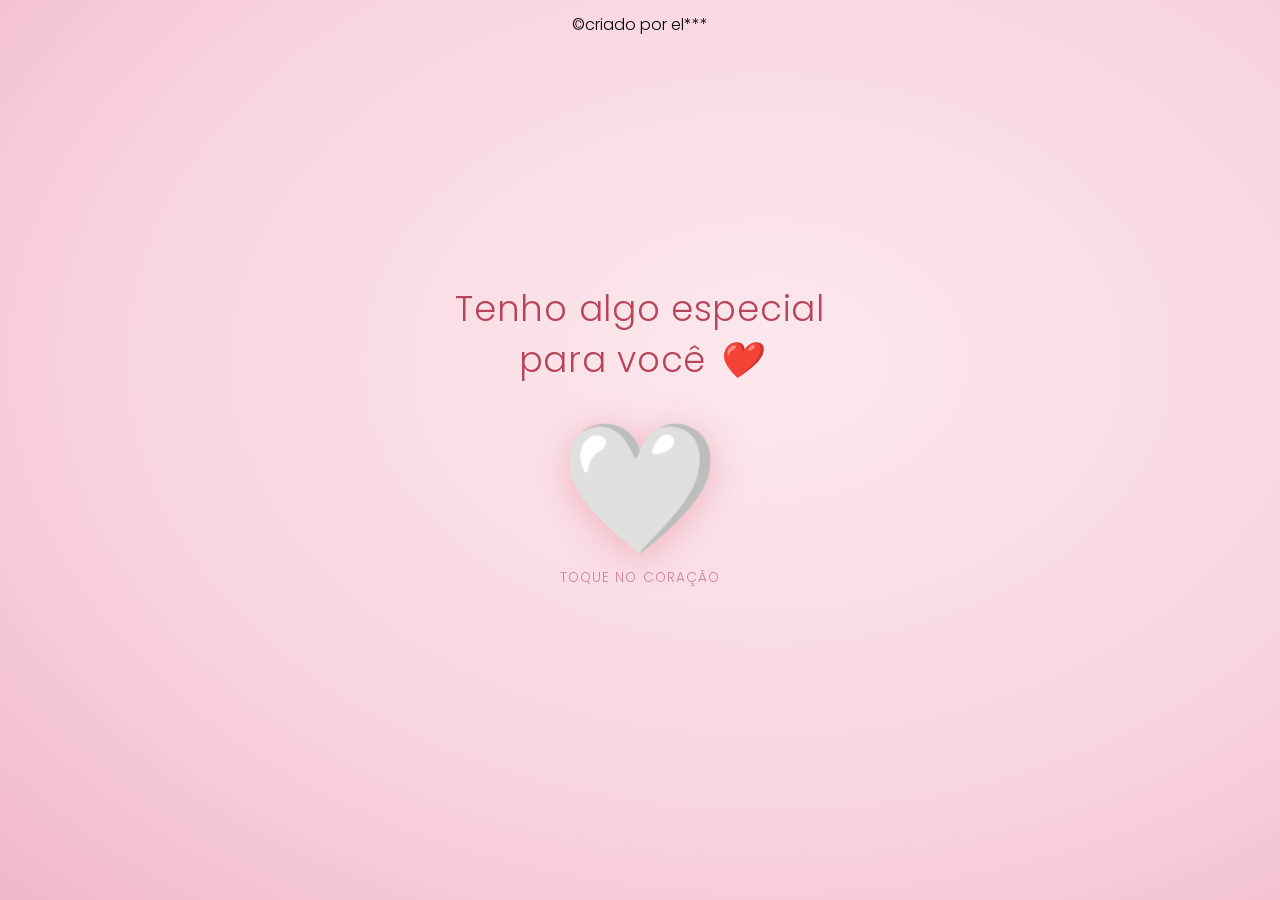
==== index.html @ d245046f "name project" ====
<!doctype html>
<html lang="pt-BR">
  <head>
    <meta charset="UTF-8" />
    <meta name="viewport" content="width=device-width, initial-scale=1.0" />
    <link rel="stylesheet" href="public/assets/css/style.css" />
    <title>Para Você ❤️</title>
    <link rel="preconnect" href="https://fonts.googleapis.com" />
    <link rel="preconnect" href="https://fonts.gstatic.com" crossorigin />
    <link
      href="https://fonts.googleapis.com/css2?family=Poppins:ital,wght@0,100;0,200;0,300;0,400;0,500;0,600;0,700;0,800;0,900;1,100;1,200;1,300;1,400;1,500;1,600;1,700;1,800;1,900&display=swap"
      rel="stylesheet"
    />
  </head>
  <body>
    <!-- ── PETALS ── -->
    <div id="particles"></div>

    <!-- ══════════════ SCREEN 1 ══════════════ -->
    <div class="screen" id="screen1">
      <p class="tagline">Tenho algo especial<br />para você <em>❤️</em></p>

      <div class="big-heart-wrap" id="heartReveal" title="Clique para revelar">
        <span class="big-heart">🤍</span>
      </div>
      <p class="hint" id="hintText">toque no coração</p>

      <div class="password-bubble" id="passwordBubble" style="display: none">
        <p>sua chave secreta</p>
        <div class="revealed-pass" id="revealedPass">meiga</div>
        <hr class="divider" />
        <label>Digite a senha para entrar</label>
        <input
          type="password"
          id="passInput"
          placeholder="✦ ✦ ✦ ✦"
          maxlength="20"
        />
        <div class="error" id="passError" style="display: none">
          Ops, tente de novo 💔
        </div>
        <button class="btn-enter" id="btnEnter">Entrar ✨</button>
      </div>
    </div>

    <!-- ══════════════ SCREEN 2 ══════════════ -->
    <div class="screen hidden" id="screen2">
      <h2>Para você, com amor 🌸❤️</h2>
      <p class="sub">clique em cada coração</p>

      <div class="hearts-grid" id="heartsGrid"></div>
    </div>

    <!-- ══════════════ MODAL ══════════════ -->
    <div class="overlay" id="overlay">
      <div class="card">
        <span class="card-heart" id="cardHeart"></span>
        <p class="card-msg" id="cardMsg"></p>
        <button class="card-close" id="cardClose">fechar</button>
      </div>
    </div>

    <div class="footer">&copy;criado por el***</div>

    <script src="public/assets/js/script.js"></script>
  </body>
</html>
---- public/assets/css/style.css ----
@import url("https://fonts.googleapis.com/css2?family=Poppins:ital,wght@0,100;0,200;0,300;0,400;0,500;0,600;0,700;0,800;0,900;1,100;1,200;1,300;1,400;1,500;1,600;1,700;1,800;1,900&display=swap");

*,
*::before,
*::after {
  box-sizing: border-box;
  margin: 0;
  padding: 0;
  font-family: "Poppins", sans-serif;
  font-weight: 300;
  font-style: normal;
}

:root {
  --rose-light: #fce8ee;
  --rose-mid: #f7b2c2;
  --rose-deep: #db6172;
  --rose-dark: #b8445a;
  --cream: #fff8f9;
  --white: #ffffff;
}

html,
body {
  height: 100%;
  background: var(--rose-light);
  overflow: hidden;
}

/* ── PARTICLES ── */
#particles {
  position: fixed;
  inset: 0;
  pointer-events: none;
  z-index: 0;
  overflow: hidden;
}
.petal {
  position: absolute;
  width: 8px;
  height: 8px;
  border-radius: 50% 0 50% 0;
  background: var(--rose-mid);
  opacity: 0;
  animation: fall linear infinite;
}
@keyframes fall {
  0% {
    transform: translateY(-20px) rotate(0deg);
    opacity: 0.5;
  }
  100% {
    transform: translateY(110vh) rotate(360deg);
    opacity: 0;
  }
}

/* ── SCREENS ── */
.screen {
  position: fixed;
  inset: 0;
  display: flex;
  flex-direction: column;
  align-items: center;
  justify-content: center;
  transition:
    opacity 0.9s ease,
    transform 0.9s ease;
  z-index: 1;
}
.screen.hidden {
  opacity: 0;
  pointer-events: none;
  transform: scale(1.04);
}

/* ── SCREEN 1 ── */
#screen1 {
  background: radial-gradient(
    ellipse at 60% 40%,
    #fce8ee 0%,
    #f9d4de 60%,
    #f0b8c8 100%
  );
}
#screen1 .tagline {
  font-size: clamp(1.4rem, 5vw, 2.2rem);
  color: var(--rose-dark);
  text-align: center;
  letter-spacing: 0.02em;
  padding: 0 1.5rem;
  margin-bottom: 2.4rem;
  line-height: 1.45;
}
#screen1 .tagline em {
  font-style: italic;
  color: var(--rose-deep);
}

/* big clickable heart */
.big-heart-wrap {
  cursor: pointer;
  position: relative;
  display: flex;
  align-items: center;
  justify-content: center;
  margin-bottom: 2rem;
}
.big-heart {
  font-size: clamp(5rem, 20vw, 8rem);
  line-height: 1;
  filter: drop-shadow(0 6px 18px rgba(219, 97, 114, 0.35));
  transition:
    transform 0.25s cubic-bezier(0.34, 1.56, 0.64, 1),
    filter 0.25s;
  user-select: none;
}
.big-heart-wrap:hover .big-heart {
  transform: scale(1.15);
  filter: drop-shadow(0 10px 28px rgba(219, 97, 114, 0.5));
}
.hint {
  font-size: 0.85rem;
  color: #c07080;
  letter-spacing: 0.08em;
  text-transform: uppercase;
  margin-top: -1rem;
  margin-bottom: 1.8rem;
  opacity: 0.8;
}

/* password reveal */
.password-bubble {
  background: var(--white);
  border: 2px solid var(--rose-mid);
  border-radius: 20px;
  padding: 1.4rem 2rem;
  text-align: center;
  box-shadow: 0 8px 32px rgba(219, 97, 114, 0.15);
  max-width: 320px;
  width: 90%;
  animation: popIn 0.4s cubic-bezier(0.34, 1.56, 0.64, 1);
}
@keyframes popIn {
  from {
    transform: scale(0.7);
    opacity: 0;
  }
  to {
    transform: scale(1);
    opacity: 1;
  }
}
.password-bubble p {
  font-size: 0.8rem;
  color: #b07080;
  letter-spacing: 0.07em;
  text-transform: uppercase;
  margin-bottom: 0.7rem;
}
.password-bubble .revealed-pass {
  font-size: 1.5rem;
  color: var(--rose-deep);
  letter-spacing: 0.15em;
  font-weight: 600;
}
.password-bubble .divider {
  margin: 1rem 0;
  border: none;
  border-top: 1px solid #f0c0cc;
}
.password-bubble label {
  font-size: 0.78rem;
  color: #b07080;
  letter-spacing: 0.06em;
  text-transform: uppercase;
  display: block;
  margin-bottom: 0.5rem;
}
.password-bubble input[type="password"] {
  width: 100%;
  padding: 0.6rem 1rem;
  border: 1.5px solid var(--rose-mid);
  border-radius: 30px;
  font-size: 1rem;
  color: var(--rose-dark);
  background: var(--cream);
  outline: none;
  text-align: center;
  letter-spacing: 0.15em;
  transition: border-color 0.2s;
}
.password-bubble input:focus {
  border-color: var(--rose-deep);
}
.password-bubble .error {
  font-size: 0.78rem;
  color: #c0405a;
  margin-top: 0.5rem;
  animation: shake 0.3s ease;
}
@keyframes shake {
  0%,
  100% {
    transform: translateX(0);
  }
  25% {
    transform: translateX(-6px);
  }
  75% {
    transform: translateX(6px);
  }
}
.btn-enter {
  margin-top: 0.8rem;
  background: linear-gradient(135deg, var(--rose-mid), var(--rose-deep));
  color: white;
  border: none;
  border-radius: 30px;
  padding: 0.65rem 2rem;
  font-size: 0.95rem;
  cursor: pointer;
  width: 100%;
  box-shadow: 0 4px 14px rgba(219, 97, 114, 0.3);
  transition:
    transform 0.2s,
    box-shadow 0.2s;
}
.btn-enter:hover {
  transform: translateY(-2px);
  box-shadow: 0 8px 20px rgba(219, 97, 114, 0.4);
}

/* ── SCREEN 2 ── */
#screen2 {
  background: radial-gradient(
    ellipse at 30% 70%,
    #fce8ee 0%,
    #fadadd 50%,
    #f5c4cc 100%
  );
}
#screen2 h2 {
  font-size: clamp(1.3rem, 5vw, 2rem);
  color: var(--rose-dark);
  text-align: center;
  margin-bottom: 0.4rem;
  padding: 0 1rem;
}
#screen2 .sub {
  font-size: 0.85rem;
  color: #c07080;
  letter-spacing: 0.07em;
  text-transform: uppercase;
  margin-bottom: 2rem;
  text-align: center;
}

/* hearts grid */
.hearts-grid {
  display: grid;
  grid-template-columns: repeat(3, 1fr);
  gap: 1.4rem;
  padding: 0 1.5rem;
  max-width: 460px;
  width: 100%;
}
.heart-btn {
  background: none;
  border: none;
  cursor: pointer;
  display: flex;
  flex-direction: column;
  align-items: center;
  gap: 0.3rem;
}
.heart-btn .hb-icon {
  font-size: clamp(1.4rem, 7vw, 2.6rem);
  filter: drop-shadow(0 4px 10px rgba(219, 97, 114, 0.3));
  transition:
    transform 0.3s cubic-bezier(0.34, 1.56, 0.64, 1),
    filter 0.3s;
  display: flex;
}
.heart-btn:hover .hb-icon {
  transform: scale(1.2) rotate(-5deg);
  filter: drop-shadow(0 6px 16px rgba(219, 97, 114, 0.5));
  display: flex;
}
.heart-btn .hb-label {
  font-size: 0.7rem;
  color: #c07080;
  letter-spacing: 0.05em;
  text-transform: uppercase;
}

/* ── MODAL CARD ── */
.overlay {
  position: fixed;
  inset: 0;
  z-index: 100;
  background: rgba(240, 180, 190, 0.45);
  backdrop-filter: blur(6px);
  display: flex;
  align-items: center;
  justify-content: center;
  opacity: 0;
  pointer-events: none;
  transition: opacity 0.3s;
}
.overlay.open {
  opacity: 1;
  pointer-events: all;
}
.card {
  background: var(--white);
  border-radius: 24px;
  padding: 2.4rem 2rem;
  max-width: 340px;
  width: 90%;
  text-align: center;
  box-shadow: 0 20px 60px rgba(180, 60, 80, 0.2);
  transform: scale(0.8) translateY(30px);
  transition: transform 0.4s cubic-bezier(0.34, 1.56, 0.64, 1);
  position: relative;
}
.overlay.open .card {
  transform: scale(1) translateY(0);
}
.card-heart {
  font-size: 2.8rem;
  margin-bottom: 0.8rem;
  display: block;
}
.card-msg {
  font-size: 1.15rem;
  font-style: italic;
  color: var(--rose-dark);
  line-height: 1.6;
}
.card-close {
  margin-top: 1.6rem;
  background: none;
  border: 1.5px solid var(--rose-mid);
  border-radius: 30px;
  padding: 0.5rem 1.6rem;
  color: var(--rose-deep);
  font-size: 0.85rem;
  cursor: pointer;
  letter-spacing: 0.06em;
  transition:
    background 0.2s,
    color 0.2s;
}
.card-close:hover {
  background: var(--rose-mid);
  color: white;
}

/* ── FLOATING HEARTS BG (screen 2) ── */
.float-heart {
  position: fixed;
  font-size: 1rem;
  opacity: 0;
  animation: floatUp 6s ease-in infinite;
  pointer-events: none;
  z-index: 0;
}

.footer {
  position: absolute;
  z-index: 3;
  text-align: center;
  padding: 12px;
  width: 100%;
}

@keyframes floatUp {
  0% {
    transform: translateY(100vh) scale(0.4);
    opacity: 0;
  }
  10% {
    opacity: 0.35;
  }
  90% {
    opacity: 0.2;
  }
  100% {
    transform: translateY(-10vh) scale(1);
    opacity: 0;
  }
}
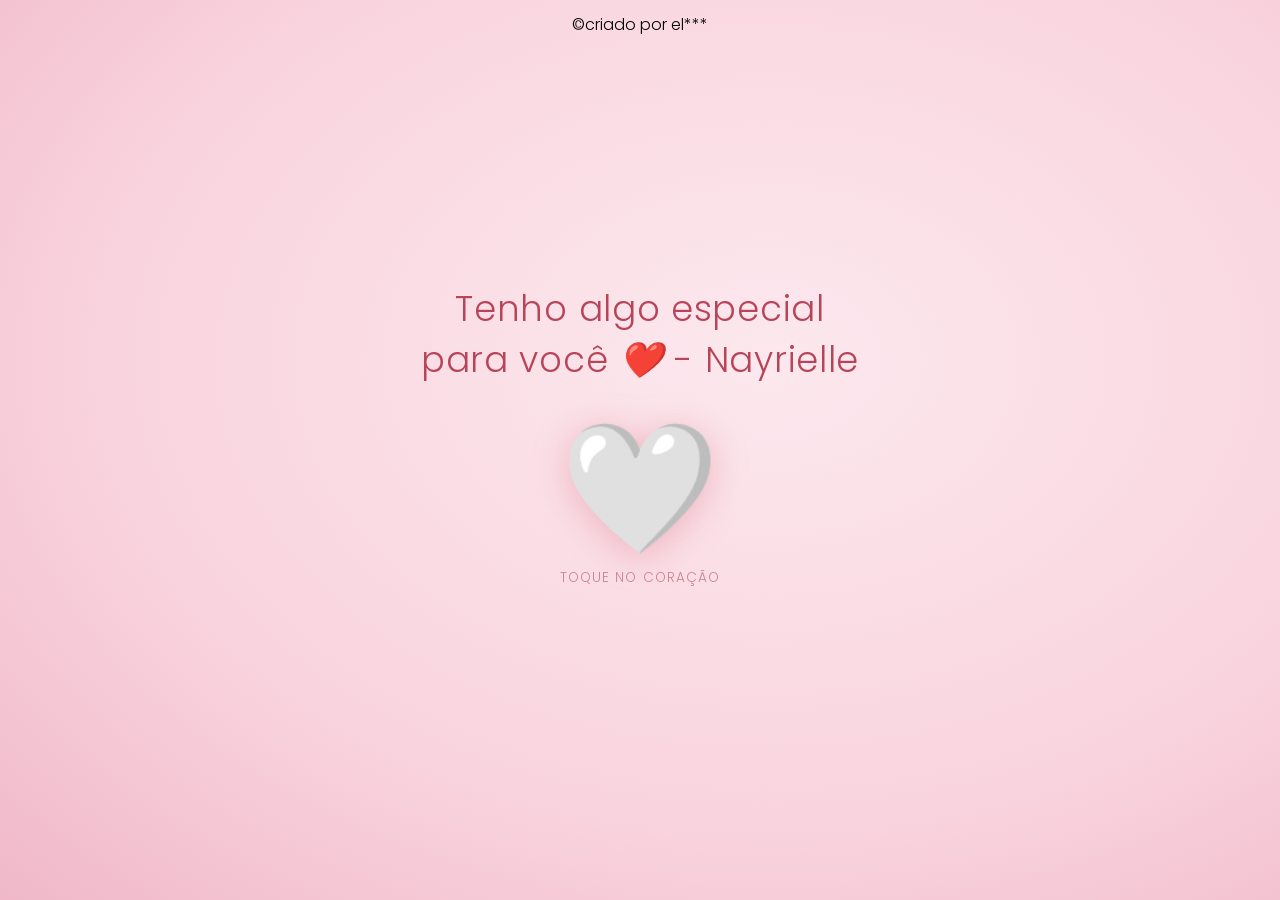
==== commit 093255bd: "Add name person" ====
--- a/index.html
+++ b/index.html
@@ -18,7 +18,7 @@
 
     <!-- ══════════════ SCREEN 1 ══════════════ -->
     <div class="screen" id="screen1">
-      <p class="tagline">Tenho algo especial<br />para você <em>❤️</em></p>
+      <p class="tagline">Tenho algo especial<br />para você <em>❤️</em> - Nayrielle</p>
 
       <div class="big-heart-wrap" id="heartReveal" title="Clique para revelar">
         <span class="big-heart">🤍</span>
@@ -45,7 +45,7 @@
 
     <!-- ══════════════ SCREEN 2 ══════════════ -->
     <div class="screen hidden" id="screen2">
-      <h2>Para você, com amor 🌸❤️</h2>
+      <h2>Para você, com amor 🌸❤️ Nayrielle</h2>
       <p class="sub">clique em cada coração</p>
 
       <div class="hearts-grid" id="heartsGrid"></div>
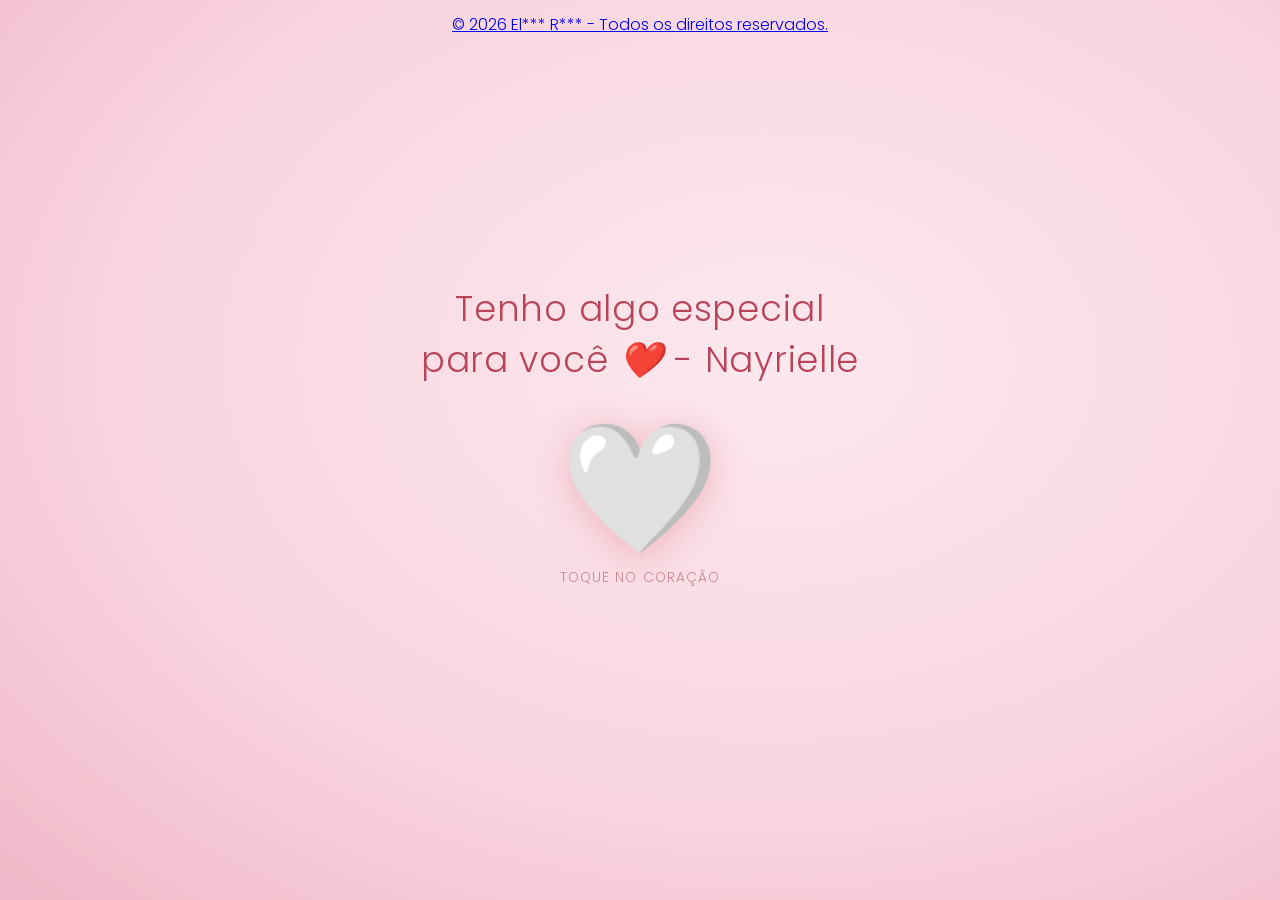
==== commit 4d28300a: "Replace footer" ====
--- a/index.html
+++ b/index.html
@@ -60,7 +60,11 @@
       </div>
     </div>
 
-    <div class="footer">&copy;criado por el***</div>
+    <footer class="footer">
+          <a href="https://portifolio-elcio-reis.netlify.app/" target="_blank">
+            <p>&copy; 2026 El*** R*** - Todos os direitos reservados.</p>
+          </a>
+    </footer>
 
     <script src="public/assets/js/script.js"></script>
   </body>
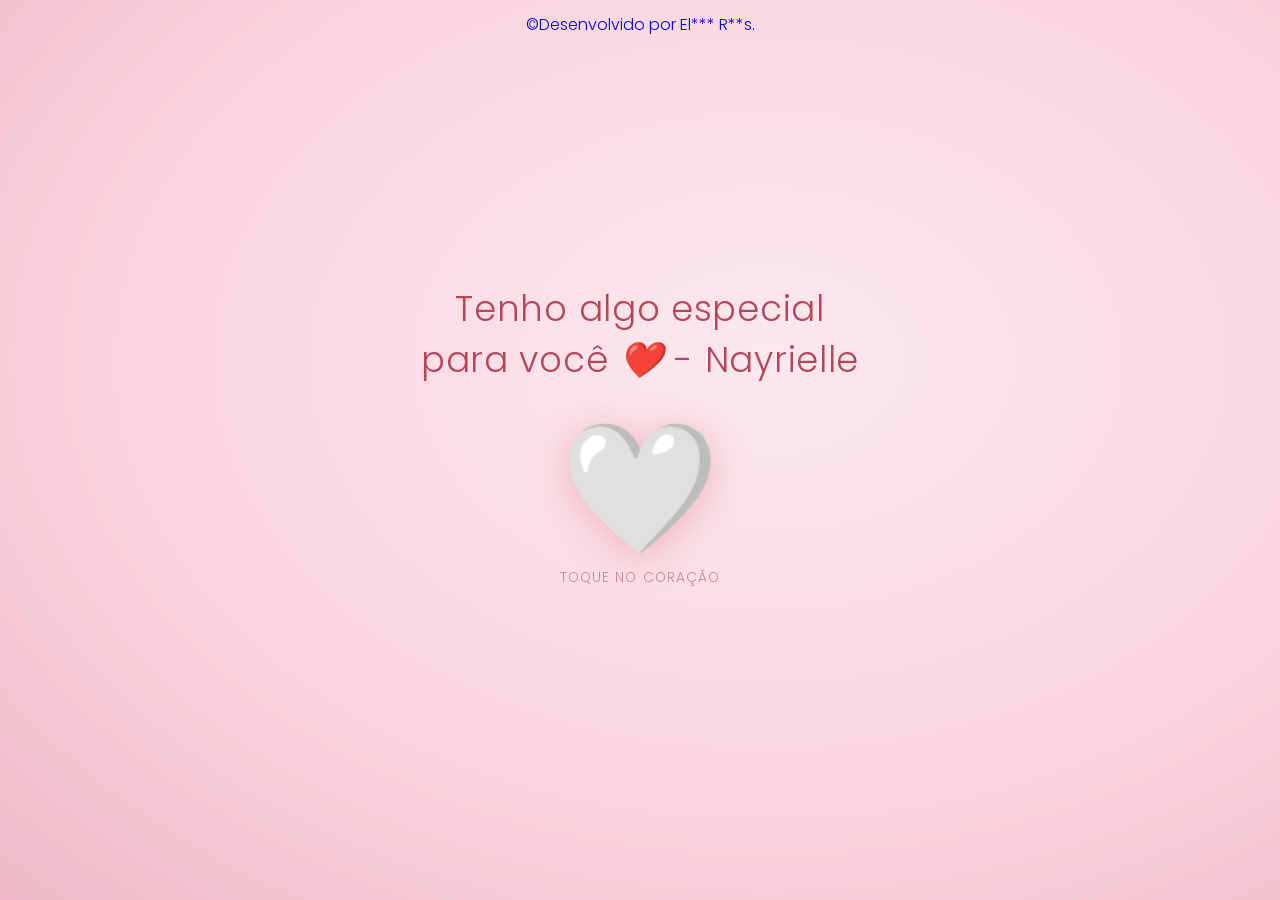
==== commit a6d3f4cd: "Update footer copyright and developer information" ====
--- a/index.html
+++ b/index.html
@@ -62,7 +62,7 @@
 
     <footer class="footer">
           <a href="https://portifolio-elcio-reis.netlify.app/" target="_blank">
-            <p>&copy; 2026 El*** R*** - Todos os direitos reservados.</p>
+            <p>&copy;Desenvolvido por El*** R**s.</p>
           </a>
     </footer>
 
--- a/public/assets/css/style.css
+++ b/public/assets/css/style.css
@@ -375,6 +375,13 @@
   width: 100%;
 }
 
+.footer p {
+  text-align:center;
+}
+.footer a{
+  text-decoration: none;
+}
+
 @keyframes floatUp {
   0% {
     transform: translateY(100vh) scale(0.4);
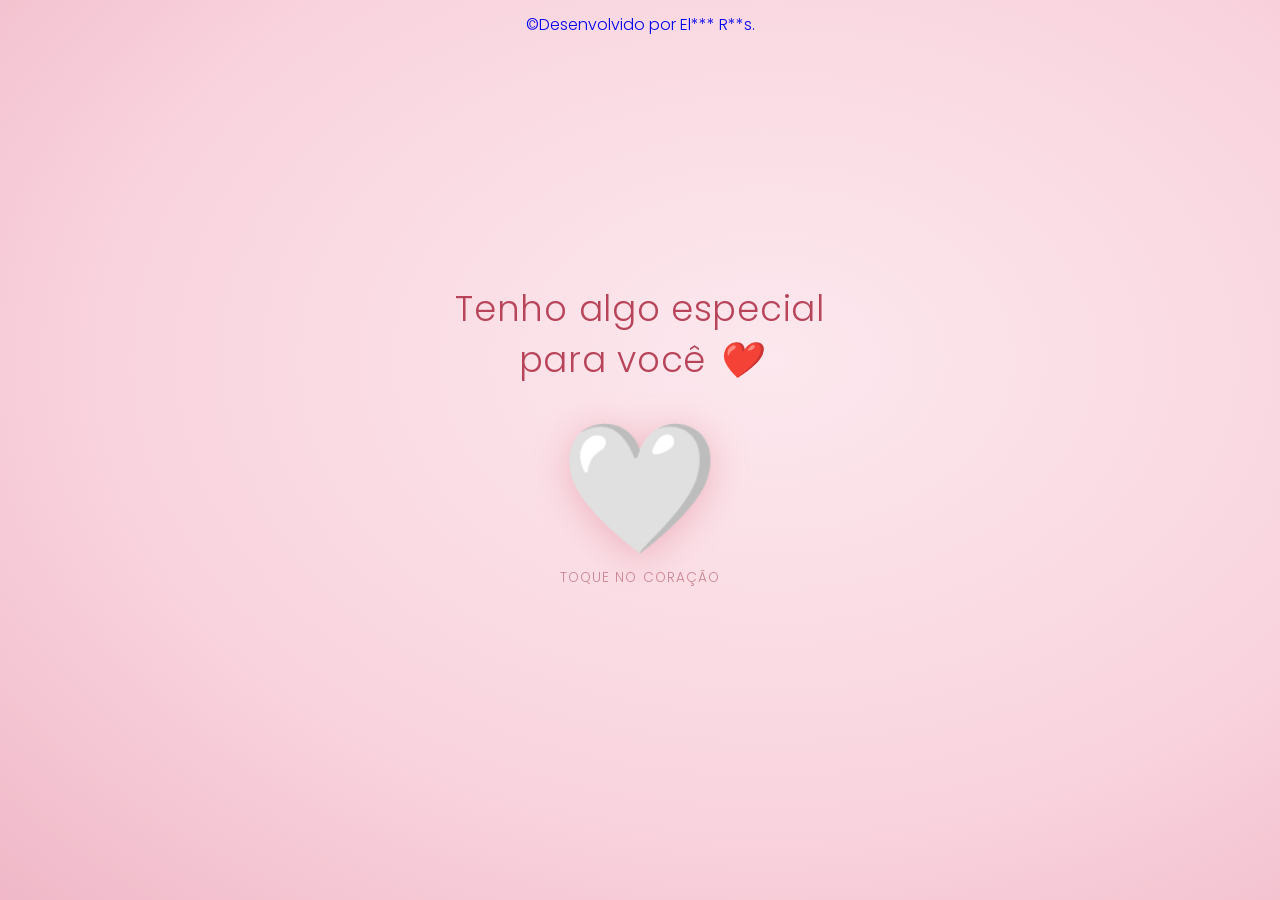
==== commit 7d0d1822: "Fix closing tag in tagline and heading text" ====
--- a/index.html
+++ b/index.html
@@ -18,7 +18,7 @@
 
     <!-- ══════════════ SCREEN 1 ══════════════ -->
     <div class="screen" id="screen1">
-      <p class="tagline">Tenho algo especial<br />para você <em>❤️</em> - Nayrielle</p>
+      <p class="tagline">Tenho algo especial<br />para você <em>❤️</em></p>
 
       <div class="big-heart-wrap" id="heartReveal" title="Clique para revelar">
         <span class="big-heart">🤍</span>
@@ -45,7 +45,7 @@
 
     <!-- ══════════════ SCREEN 2 ══════════════ -->
     <div class="screen hidden" id="screen2">
-      <h2>Para você, com amor 🌸❤️ Nayrielle</h2>
+      <h2>Para você, com amor 🌸❤️</h2>
       <p class="sub">clique em cada coração</p>
 
       <div class="hearts-grid" id="heartsGrid"></div>
